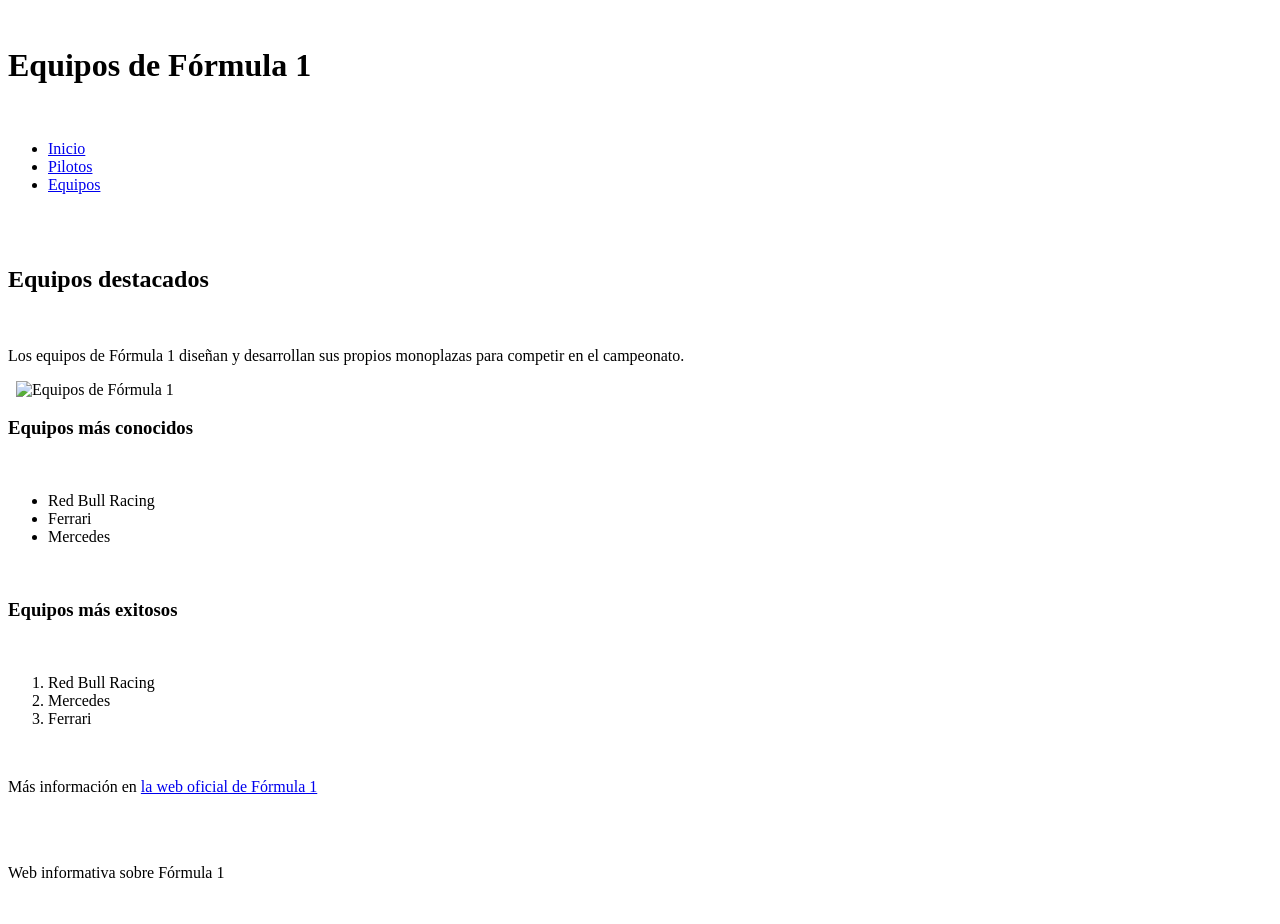
==== equipos.html @ 89b4dce4 "Add files via upload" ====
<!DOCTYPE html>
<html lang="es">
 
<head>
<meta charset="UTF-8">
<meta name="viewport" content="width=device-width, initial-scale=1.0">
<title>Equipos de Fórmula 1</title>
 
<link rel="stylesheet" href="estilos/estilos.css">
</head>
 
<body>
 
<header>
<h1>Equipos de Fórmula 1</h1>
</header>
 
<nav>
<ul>
<li><a href="index.html">Inicio</a></li>
<li><a href="pilotos.html">Pilotos</a></li>
<li><a href="equipos.html">Equipos</a></li>
</ul>
</nav>
 
<main>
 
<h2>Equipos destacados</h2>
 
<p>
Los equipos de Fórmula 1 diseñan y desarrollan sus propios monoplazas para competir en el campeonato.
</p>
 
<img src="imagenes/equipos.jpg" alt="Equipos de Fórmula 1">
 
<h3>Equipos más conocidos</h3>
 
<ul>
<li>Red Bull Racing</li>
<li>Ferrari</li>
<li>Mercedes</li>
</ul>
 
<h3>Equipos más exitosos</h3>
 
<ol>
<li>Red Bull Racing</li>
<li>Mercedes</li>
<li>Ferrari</li>
</ol>
 
<p>
Más información en
<a href="https://www.formula1.com" target="_blank">
la web oficial de Fórmula 1
</a>
</p>
 
</main>
 
<footer>
<p>Web informativa sobre Fórmula 1</p>
</footer>
 
</body>
 
</html>
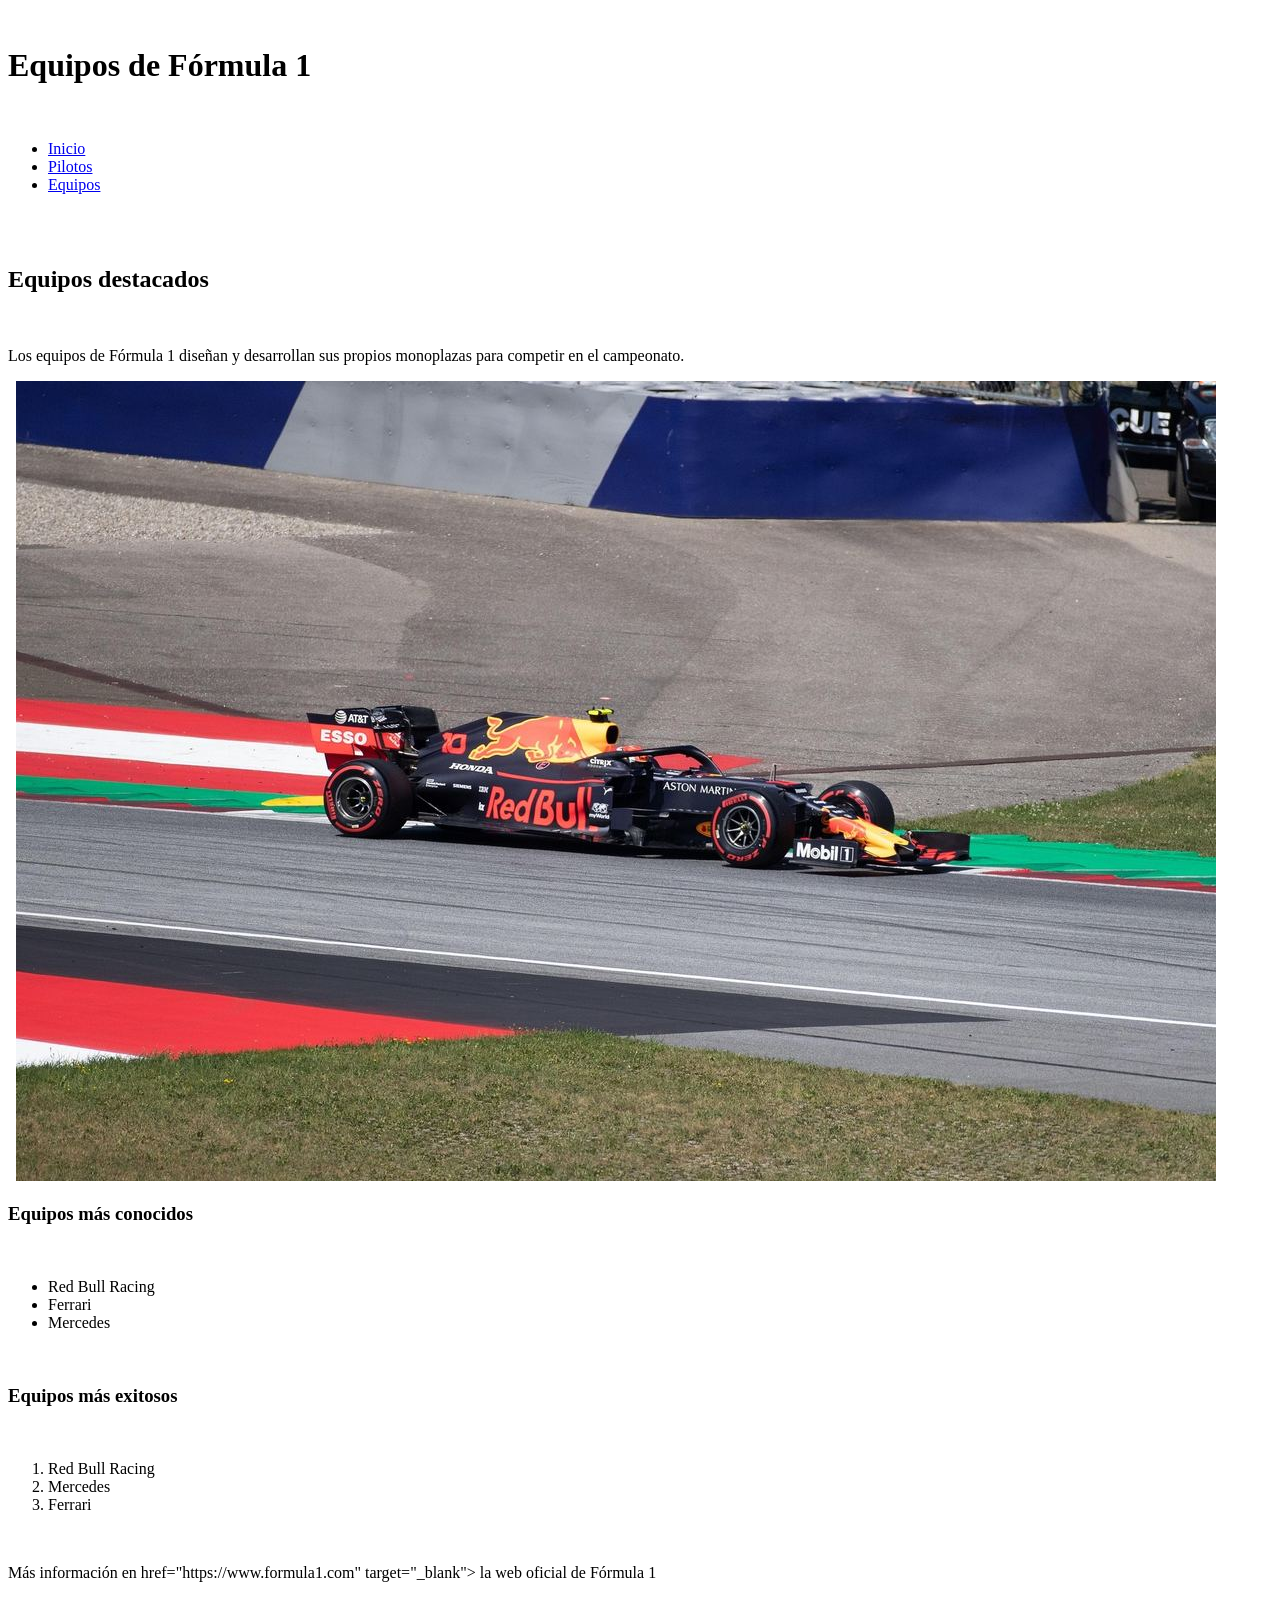
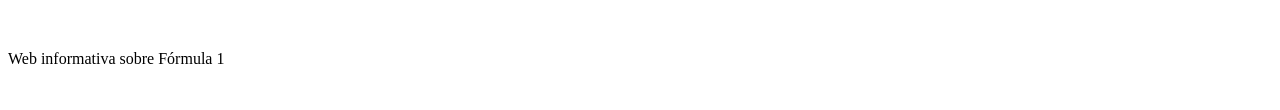
==== commit b2a62c85: "Add files via upload" ====
--- a/equipos.html
+++ b/equipos.html
@@ -51,7 +51,7 @@
  
 <p>
 Más información en
-<a href="https://www.formula1.com" target="_blank">
+<a> href="https://www.formula1.com" target="_blank">
 la web oficial de Fórmula 1
 </a>
 </p>
--- a/estilos/estilos.css
+++ b/estilos/estilos.css
@@ -0,0 +1,47 @@
+CSS
+body {
+font-family: Arial, sans-serif;
+margin: 0;
+background-color: #f4f4f4;
+}
+ 
+header {
+background-color: #e10600;
+color: white;
+text-align: center;
+padding: 20px;
+}
+ 
+nav {
+background-color: #333;
+padding: 10px;
+}
+ 
+nav ul {
+list-style-type: none;
+text-align: center;
+margin: 0;
+padding: 0;
+}
+ 
+nav li {
+display: inline;
+margin: 15px;
+}
+ 
+nav a {
+color: white;
+text-decoration: none;
+}
+ 
+img {
+width: 300px;
+height: auto;
+}
+ 
+footer {
+background-color: #333;
+color: white;
+text-align: center;
+padding: 10px;
+}
